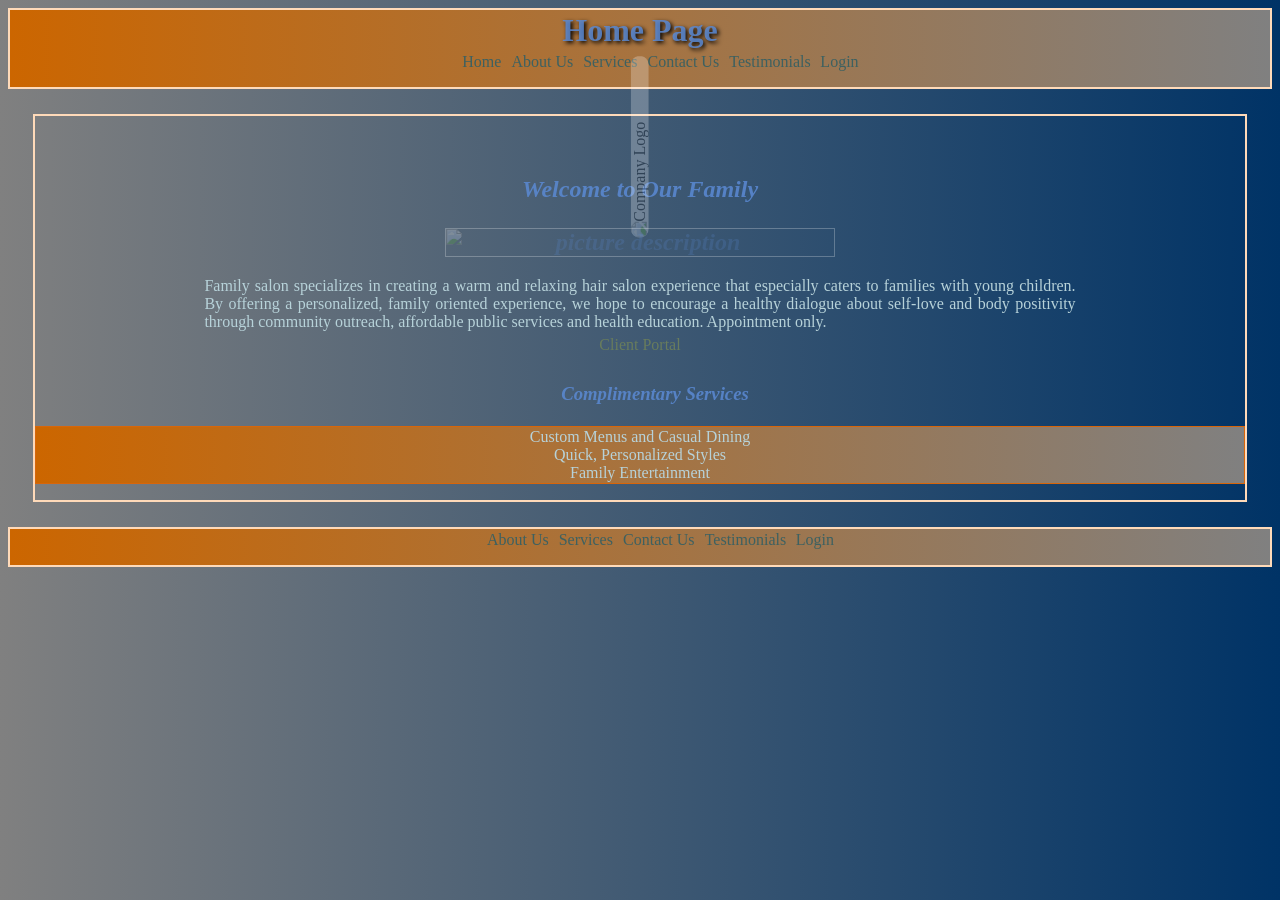
==== index.html @ bae2c9d2 "Add files via upload" ====
<!DOCTYPE html>
<html lang="en">
    <head><title>Family Salon</title>
        <meta charset="UTF-8">
        <link rel="stylesheet" href="stylesheet.css">

    </head>
    <body>
        <header>
            <h1>Home Page</h1>
            <nav id="topnav">
            <ul style="list-style-position: inside;">
                <li><a href="#" id="currentpage" class="navBar">Home</a> </li>
                <li><a href="about.html" class="navBar">About Us</a> </li>
                <li><a href="services.html" class="navBar">Services</a> </li>
                <li><a href="contact.html" class="navBar">Contact Us</a> </li>
                <li><a href="testimonial.html" class="navBar">Testimonials</a> </li>
                <li><a href="makeAppointment.html" class="navBar">Login</a></li>
            </ul>
        </nav></header>

        <article>
            <img id="logo" src="sitePhotos/logo.jpg" alt="Company Logo"/>
        <h2>Welcome to Our Family<img id="pic1" src="sitePhotos/simpleStyle.jpg" alt="picture description"/></h2>
            <p> Family salon specializes in creating a warm and 
                relaxing hair salon experience that especially
                caters to families with young children. By offering
                a personalized, family oriented experience, we hope to
                encourage a healthy dialogue about self-love and body 
                positivity through community outreach, affordable 
                public services and health education. Appointment only.   

                      <a href="makeAppointment.html" class="button" id="login"> Client Portal</a>

            </p>
    
                <h3>Complimentary Services</h3>
                <ol style="list-style-type:none;">
                    <li>Custom Menus and Casual Dining</li>
                    <li>Quick, Personalized Styles</li>
                    <li>Family Entertainment</li>
                </ol>

             <p>   
                
            </p>
        
        </article>

        <footer><nav id="bottomnav">
            <ul style="list-style-position: inside;">
                <li><a href="about.html" class="navBar">About Us</a></li>
                <li><a href="services.html "class="navBar">Services</a> </li>
                <li><a href="contact.html" class="navBar">Contact Us</a></li>
                <li><a href="testimonial.html "class="navBar">Testimonials</a> </li>
                <li><a href="makeAppointment.html" class="navBar">Login</a></li>
            </ul>
        </nav>
      </footer>
    </body>
</html>
---- stylesheet.css ----
@charset "UTF-8";

a {
    color:rgb(247, 208, 214);
    text-decoration: none;
    article {
    transform: scale(0.9);
    transform-origin: top center;
}
}
article {
    border: 2px double peachpuff;
    padding-top: 20px;
    margin: 25px;
}
#apt {
   
    display:block;
    font-weight:lighter;
    font-size: smaller;
    
    padding: 1px 5px;
    
    cursor: grab;
}

#apt:hover {
  background-color: rosybrown; 
}

body {
    background-color: #003366;
    background: linear-gradient(to right, grey, #003366);
}

.button {
    text-decoration: none;
    background-color: transparent;
    color: #ffffff;
    padding: 10px 15px;
    border-radius: 5px;
}

header, footer {
    border: 2px double peachpuff;
    background-color: #Cc6600;
    background:linear-gradient(to right, #cc6600, grey);
    text-align:center;
   
}
h1{
    margin-bottom: 2px; 
    margin-top: 2px; 
     color:rgba(91, 137, 212, 0.852);
     text-shadow: 2px 2px 4px #000000;

}
h2{
    font-style: italic;
}

 h2, h3 {
    color:rgba(91, 137, 212, 0.852);
    text-align:center;  
   
}
h3{
    text-decoration:unset;
    margin-left: 30px;
    margin-bottom: 0px; 
    font-style: oblique;
    
    padding-bottom: 5px;
    
}

#login {
    color:rgb(104, 124, 93);
    display:block;
    text-align: center;
    padding-top: 5px;
    
   
}

#logo { 
   background-color: white; 
    display: block; 
    margin-left: auto; 
    margin-right: auto; 
    width: 15%; 
    height: auto; 
    clip-path: inset(0px 0px 0px 0px); 

    border-radius: 100px; 
    margin-bottom: 2px; 
    margin-top: 2px; 
    transform: rotate(270deg); 
    opacity: .25; 
    
    
}

.navBar {
    display: block;
    width: 100%;
    background-color: transparent;    
    padding-left: 1%;     
    padding-right: 1%; 
    color: rgb(61, 97, 97);    
    text-decoration: none;                                                                                                                                                                                                                                                              
}

.navBar:visited {
    color: rgb(61, 97, 97); 
}

.navBar:hover {
    color: white; 
    background-color:rosybrown;
    border-bottom: 1px solid white; 
    padding-bottom: 2px; 
}


p {
    color:rgb(183, 210, 217); 
    font-size: medium;
    padding-left: 14%;
    padding-right: 14%; 
    text-align: justify;
    padding-bottom: 0px;
    
    
}

ul {
    display:flex; 
    list-style:none; 
    gap: 10px;
    margin-top: 2px; 
    
}
ol{
    text-align: center; 
    list-style-type:none;
    list-style-position: inside;
    color: rgb(183, 210, 217);
        border:#d8660a 3px groove;
    padding: 1px 5px;
    border:thin ridge #d8660a;
    background-color: #c48444;
    background:linear-gradient(to right, #cc6600, grey);

}
#pic1{
    border: 1px solid white; 
    display: flex;
    flex-wrap: wrap;       
    margin-top: 25px;
    width: 32%;
    height: auto; 
    opacity: .25; 
    margin-left: auto;
    margin-right: auto;

}


#topnav, #bottomnav {
    display: flex; 
    flex-wrap: wrap;
    justify-content: center;

}
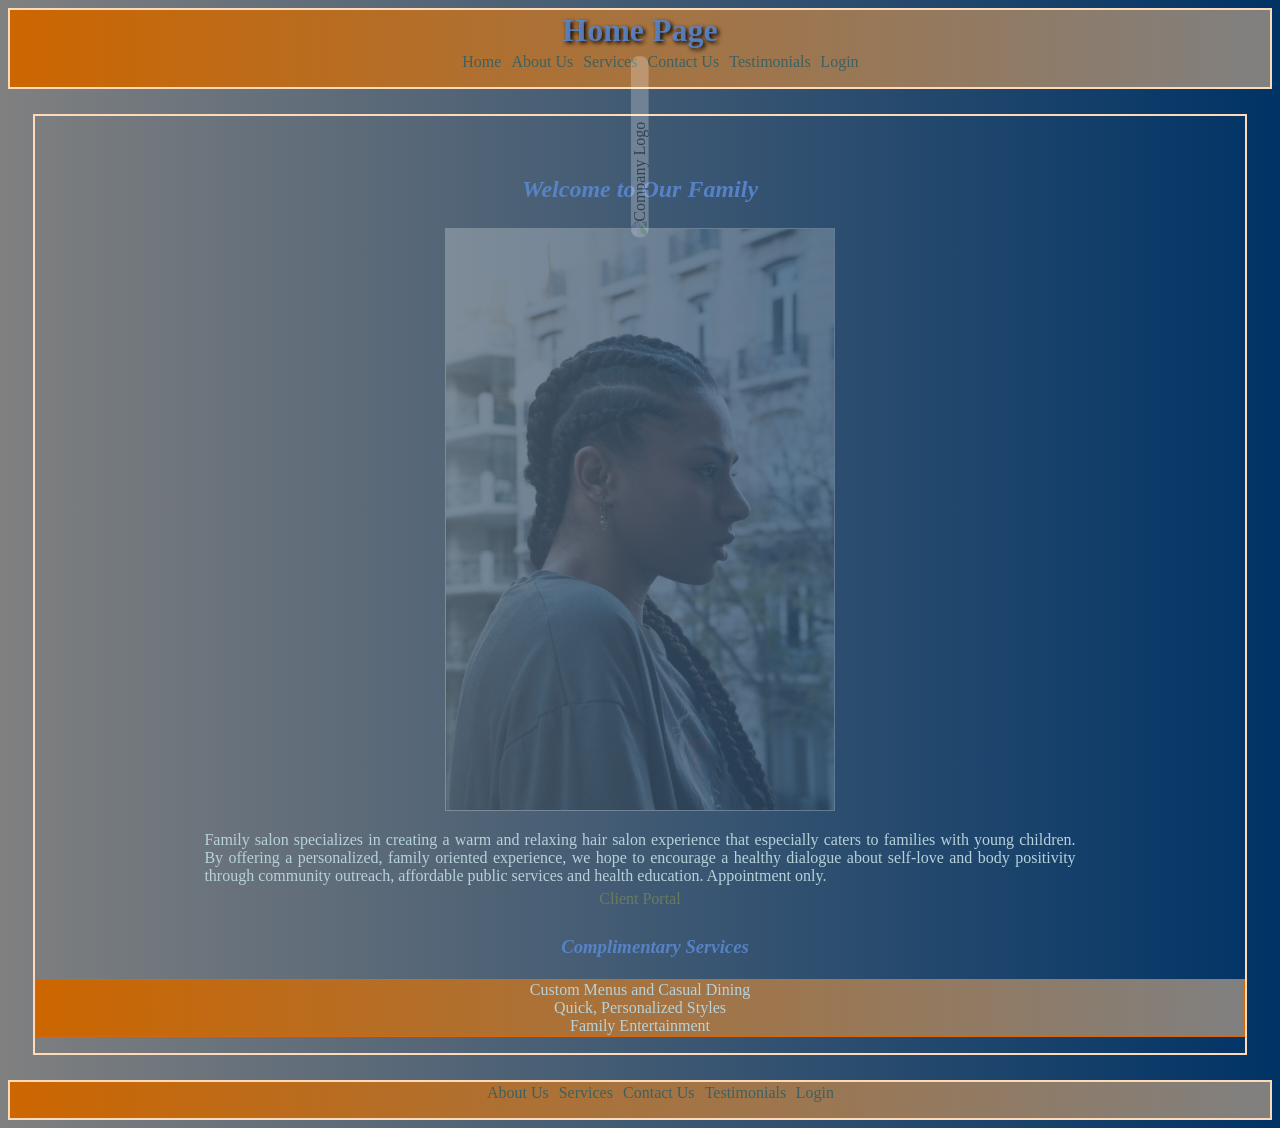
==== commit 0ee766c0: "Update image paths in index.html" ====
--- a/index.html
+++ b/index.html
@@ -20,8 +20,8 @@
         </nav></header>
 
         <article>
-            <img id="logo" src="sitePhotos/logo.jpg" alt="Company Logo"/>
-        <h2>Welcome to Our Family<img id="pic1" src="sitePhotos/simpleStyle.jpg" alt="picture description"/></h2>
+            <img id="logo" src="logo.jpg" alt="Company Logo"/>
+        <h2>Welcome to Our Family<img id="pic1" src="simpleStyle.jpg" alt="picture description"/></h2>
             <p> Family salon specializes in creating a warm and 
                 relaxing hair salon experience that especially
                 caters to families with young children. By offering
@@ -58,4 +58,4 @@
         </nav>
       </footer>
     </body>
-</html>+</html>
